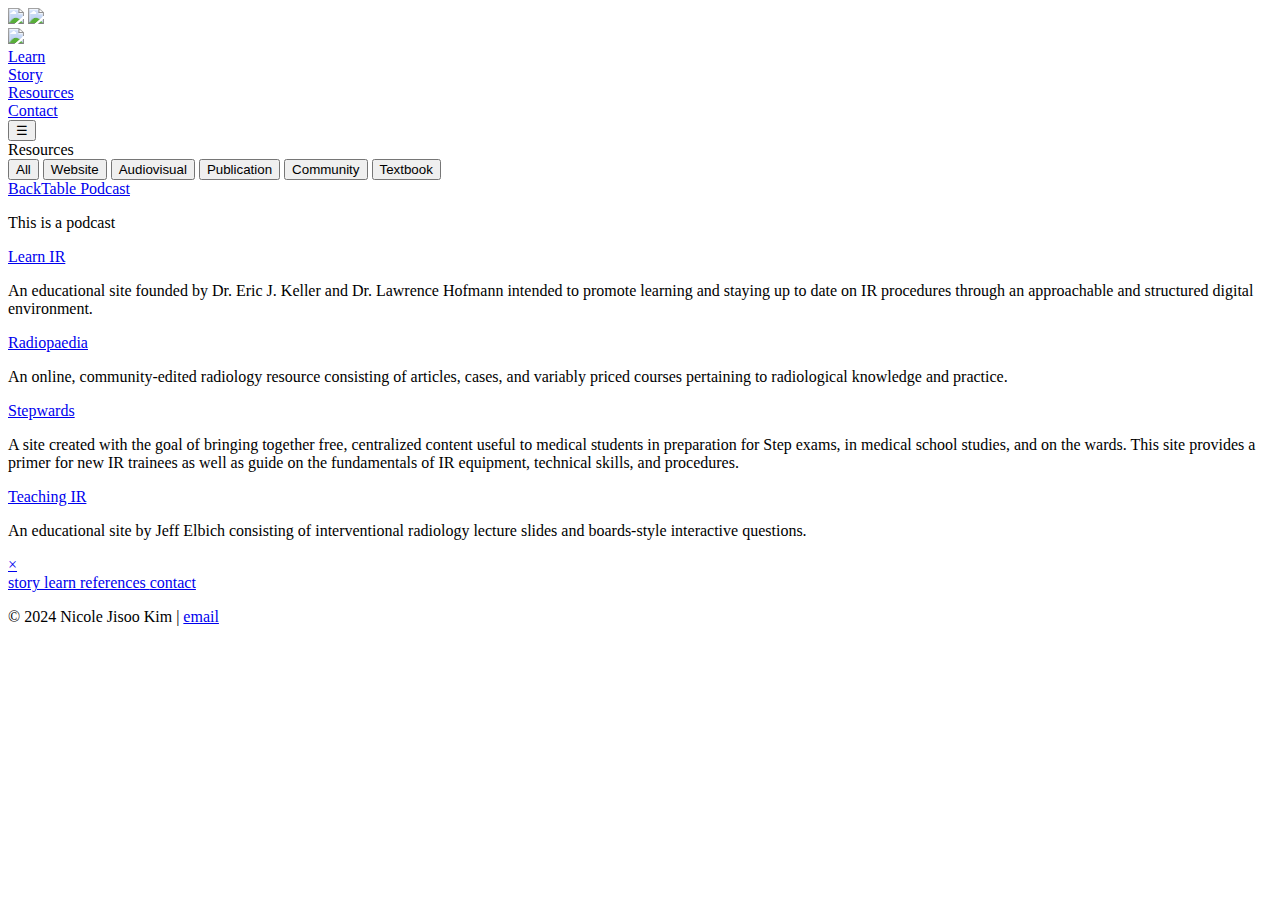
==== learning-resources.html @ 1f52162b "Initial commit" ====
<!DOCTYPE html>

<html lang="en" data-theme="dark">

<head>
    <meta charset="UTF-8">
    <meta name="viewport" content="width=device-width, initial-scale=1.0">
    <title>the collaterals</title>
    <article id="learning-resources" data-index-number="000D" data-parent-system="index"></article>
    <!--main css-->
    <link rel="stylesheet" type="text/css"
        href="C:\Users\nicol\Dropbox (Personal)\MISC\creation\code\cr - collaterals ir ed site\style.css">
    <!--main js-->
    <script defer
        src="C:\Users\nicol\Dropbox (Personal)\MISC\creation\code\cr - collaterals ir ed site\script.js"></script>
    <script defer src="https://ajax.googleapis.com/ajax/libs/jquery/3.7.1/jquery.min.js"></script>
    <!--nav bar js-->
    <!--<script src="https://code.jquery.com/jquery-1.10.2.js"></script>-->
</head>

<body onload="filterSelection('all')">
    <!--loader-->
    <div class="loader-container">
        <img class="loader-bg"
            src="C:\Users\nicol\Dropbox (Personal)\MISC\creation\code\cr - collaterals ir ed site\images\image-loader-ticks.png">
        <img class="loader"
            src="C:\Users\nicol\Dropbox (Personal)\MISC\creation\code\cr - collaterals ir ed site\images\image-loader-ray.png">
    </div>
    <section class="darkBg" id="page-content">
        <!--hero-->
        <section class="title-section metapage">
            <header class="navbar2 header header-visible">
                <div class="header-title navbar-text-hero">
                    <a href="#">
                        <!--<img src="C:\Users\nicol\Dropbox (Brown)\MISC\creations\col laterals\collaterals-cardsite-sample\collaterals_logo_mini.png">-->
                        <img
                            src="C:\Users\nicol\Dropbox (Brown)\MISC\creations\col laterals\collaterals-cardsite-sample\images\navbar-title-svg-white.svg">
                    </a>
                </div>
                <div class="navbar-container">
                    <div class="navbar-item">
                        <a class="btn" href="#">
                            Learn
                        </a>
                    </div>
                    <div class="navbar-item">
                        <a class="btn" href="#">
                            Story
                        </a>
                    </div>
                    <div class="navbar-item">
                        <a class="btn" href="file:///C:/Users/nicol/Dropbox%20(Personal)/MISC/creation/code/cr%20-%20collaterals%20ir%20ed%20site/learning-resources.html">
                            Resources
                        </a>
                    </div>
                    <div class="navbar-item">
                        <a class="btn" href="#">
                            Contact
                        </a>
                    </div>
                    <div class="navbar-item">
                        <button class="sidebar-open-button" onclick="openNav()">&#9776</button>
                        <!--<button class="sidebar-open-button-open" onclick="closeNav()">&#9776</button>-->
                    </div>
                </div>
            </header>
            <div class="title-block">
                <div class="title-section__title">
                    Resources
                </div>
            </div>
        </section>
        <section class="article-section-body">
            <div class="article-section__filters">
                <div class="filter-button__container" id="resourceFilterContainer">
                    <button class="filter-button selected" onclick="filterSelection('all')">All</button>
                    <button class="filter-button" onclick="filterSelection('t-www')">Website</button>
                    <button class="filter-button" onclick="filterSelection('t-audio')">Audiovisual</button>
                    <button class="filter-button" onclick="filterSelection('t-pub')">Publication</button>
                    <button class="filter-button" onclick="filterSelection('t-community')">Community</button>
                    <button class="filter-button" onclick="filterSelection('t-textbook')">Textbook</button>
                </div>
            </div>
            <div class="resources__container">
                <div class="resource t-www t-audio">
                    <a href="https://www.backtable.com/shows/vi" class="resource-title">
                        BackTable Podcast
                    </a>
                    <p class="resource-description">
                        This is a podcast
                    </p>
                </div>
                <div class="resource t-www">
                    <a href="https://www.learnir.org/" class="resource-title">
                        Learn IR
                    </a>
                    <p class="resource-description">
                        An educational site founded by Dr. Eric J. Keller and Dr. Lawrence Hofmann intended to promote learning and staying up to date on IR procedures through an approachable and structured digital environment. 
                    </p>
                </div>
                <div class="resource t-www">
                    <a href="https://radiopaedia.org/" class="resource-title">
                        Radiopaedia
                    </a>
                    <p class="resource-description">
                        An online, community-edited radiology resource consisting of articles, cases, and variably priced courses pertaining to radiological knowledge and practice.
                    </p>
                </div>
                <div class="resource t-www">
                    <a href="https://www.stepwards.com/?page_id=21222" class="resource-title">
                        Stepwards
                    </a>
                    <p class="resource-description">
                        A site created with the goal of bringing together free, centralized content useful to medical students in preparation for Step exams, in medical school studies, and on the wards. This site provides a primer for new IR trainees as well as guide on the fundamentals of IR equipment, technical skills, and procedures.
                    </p>
                </div>
                <div class="resource t-www">
                    <a href="https://www.teachingir.com/" class="resource-title">
                        Teaching IR
                    </a>
                    <p class="resource-description">
                        An educational site by Jeff Elbich consisting of interventional radiology lecture slides and boards-style interactive questions. 
                    </p>
                </div>
            </div>
        </section>
        
        <!--static sidebar-->
        <div class="sidebar-frame" id="mySidebar">
            <!--sidebar component - can switch out for another-->
            <a href="javascript:void(0)" class="close-button" onclick="closeNav()">&times;</a>
            <div class="sidebar-element">
                <a href="#">
                    story
                </a>
                <a href="#">
                    learn
                </a>
                <a href="#">
                    references
                </a>
                <a href="#">
                    contact
                </a>
            </div>
        </div>
        <!--end of sidebar-->
        <footer>
            <div class="footer-links">
                <div class="mark-left">
                    <p>© 2024 Nicole Jisoo Kim | <a href="mailto:nicole.jisoo@gmail.com">email</a></p>
                </div>
            </div>
        </footer>
    </section>
    <script>
        filterSelection("all")
function filterSelection(c) {
  var x, i;
  x = document.getElementsByClassName("resource");
  if (c == "all") c = "";
  // Add the "show" class (display:block) to the filtered elements, and remove the "show" class from the elements that are not selected
  for (i = 0; i < x.length; i++) {
    w3RemoveClass(x[i], "show");
    if (x[i].className.indexOf(c) > -1) w3AddClass(x[i], "show");
  }
}

// Show filtered elements
function w3AddClass(element, name) {
  var i, arr1, arr2;
  arr1 = element.className.split(" ");
  arr2 = name.split(" ");
  for (i = 0; i < arr2.length; i++) {
    if (arr1.indexOf(arr2[i]) == -1) {
      element.className += " " + arr2[i];
    }
  }
}

// Hide elements that are not selected
function w3RemoveClass(element, name) {
  var i, arr1, arr2;
  arr1 = element.className.split(" ");
  arr2 = name.split(" ");
  for (i = 0; i < arr2.length; i++) {
    while (arr1.indexOf(arr2[i]) > -1) {
      arr1.splice(arr1.indexOf(arr2[i]), 1);
    }
  }
  element.className = arr1.join(" ");
}

// Add active class to the current control button (highlight it)
var btnContainer = document.getElementById("resourceFilterContainer");
var btns = btnContainer.getElementsByClassName("filter-button");
for (var i = 0; i < btns.length; i++) {
  btns[i].addEventListener("click", function() {
    var current = document.getElementsByClassName("selected");
    current[0].className = current[0].className.replace(" selected", "");
    this.className += " selected";
  });
}
    </script>
</body>


<script src="https://ajax.googleapis.com/ajax/libs/jquery/1.10.2/jquery.min.js"></script>

<script>
    const loaderContainer = document.querySelector('.loader-container')
    const pageContent = document.querySelector('#page-content')

    window.addEventListener('load', () => {
        loaderContainer.classList.add('hidden')
        pageContent.classList.add('visible')
    })

</script>

</html>
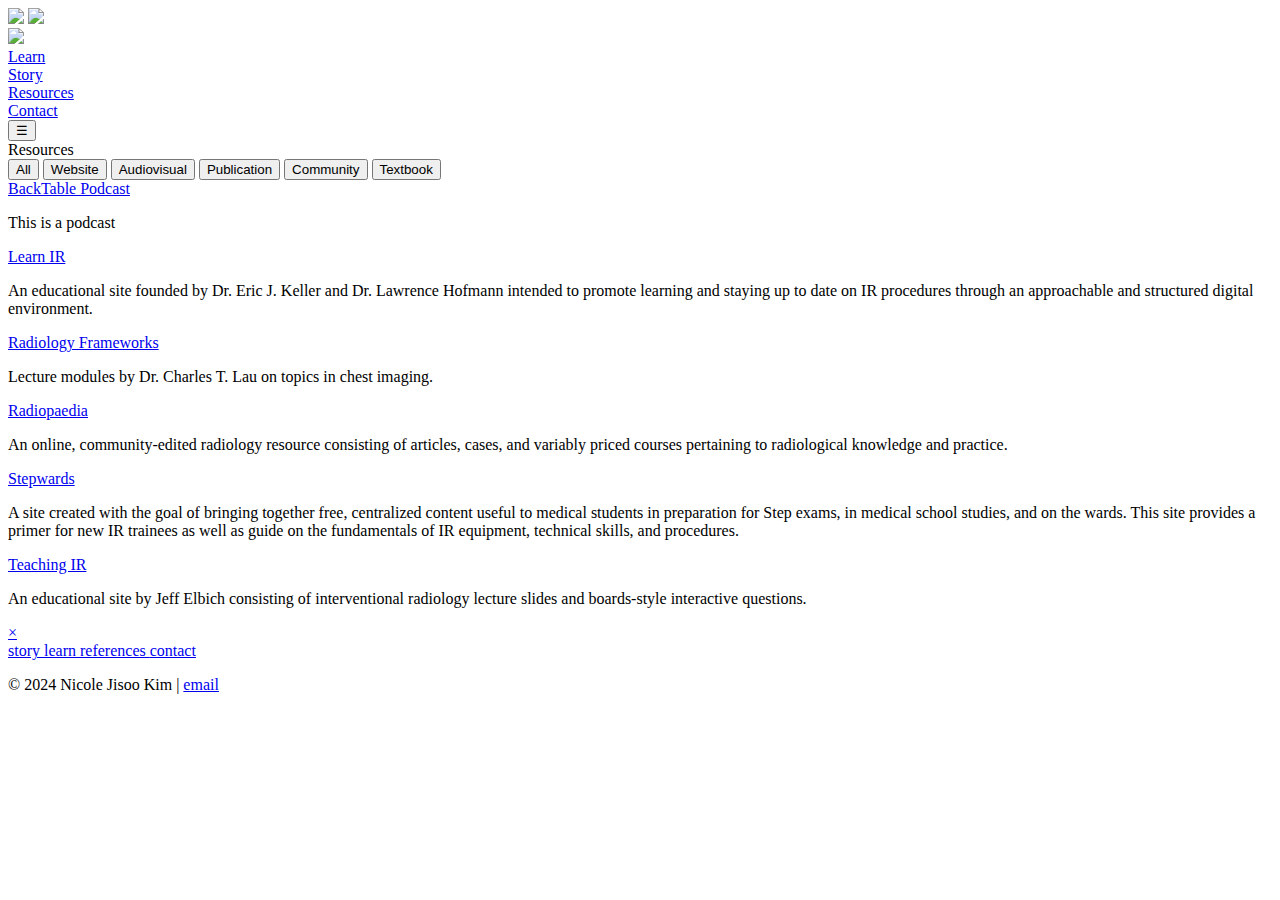
==== commit 3d66cadd: "Update css and js scripts" ====
--- a/learning-resources.html
+++ b/learning-resources.html
@@ -7,13 +7,18 @@
     <meta name="viewport" content="width=device-width, initial-scale=1.0">
     <title>the collaterals</title>
     <article id="learning-resources" data-index-number="000D" data-parent-system="index"></article>
-    <!--main css-->
+    <!--main css and js for editing-->
+    <!--<link rel="stylesheet" type="text/css"
+        href="C:\Users\nicol\Dropbox (Personal)\MISC\creation\code\collaterals-ir-ed\style.css">
+    <script defer
+        src="C:\Users\nicol\Dropbox (Personal)\MISC\creation\code\collaterals-ir-ed\script.js"></script>-->
+    <!--main css and js-->
     <link rel="stylesheet" type="text/css"
-        href="C:\Users\nicol\Dropbox (Personal)\MISC\creation\code\cr - collaterals ir ed site\style.css">
-    <!--main js-->
+        href="https://thecollaterals.netlify.app/style.css">
     <script defer
-        src="C:\Users\nicol\Dropbox (Personal)\MISC\creation\code\cr - collaterals ir ed site\script.js"></script>
-    <script defer src="https://ajax.googleapis.com/ajax/libs/jquery/3.7.1/jquery.min.js"></script>
+        src="https://thecollaterals.netlify.app/script.js"></script>
+    <!--jquery-->
+    <script src="https://ajax.googleapis.com/ajax/libs/jquery/3.7.1/jquery.min.js"></script>
     <!--nav bar js-->
     <!--<script src="https://code.jquery.com/jquery-1.10.2.js"></script>-->
 </head>
@@ -22,9 +27,9 @@
     <!--loader-->
     <div class="loader-container">
         <img class="loader-bg"
-            src="C:\Users\nicol\Dropbox (Personal)\MISC\creation\code\cr - collaterals ir ed site\images\image-loader-ticks.png">
+            src="C:\Users\nicol\Dropbox (Personal)\MISC\creation\code\collaterals-ir-ed\images\image-loader-ticks.png">
         <img class="loader"
-            src="C:\Users\nicol\Dropbox (Personal)\MISC\creation\code\cr - collaterals ir ed site\images\image-loader-ray.png">
+            src="C:\Users\nicol\Dropbox (Personal)\MISC\creation\code\collaterals-ir-ed\images\image-loader-ray.png">
     </div>
     <section class="darkBg" id="page-content">
         <!--hero-->
@@ -49,7 +54,7 @@
                         </a>
                     </div>
                     <div class="navbar-item">
-                        <a class="btn" href="file:///C:/Users/nicol/Dropbox%20(Personal)/MISC/creation/code/cr%20-%20collaterals%20ir%20ed%20site/learning-resources.html">
+                        <a class="btn" href="#">
                             Resources
                         </a>
                     </div>
@@ -96,6 +101,14 @@
                     </a>
                     <p class="resource-description">
                         An educational site founded by Dr. Eric J. Keller and Dr. Lawrence Hofmann intended to promote learning and staying up to date on IR procedures through an approachable and structured digital environment. 
+                    </p>
+                </div>
+                <div class="resource t-www t-audio">
+                    <a href="https://radiologyframeworks.com/" class="resource-title">
+                        Radiology Frameworks
+                    </a>
+                    <p class="resource-description">
+                        Lecture modules by Dr. Charles T. Lau on topics in chest imaging.
                     </p>
                 </div>
                 <div class="resource t-www">
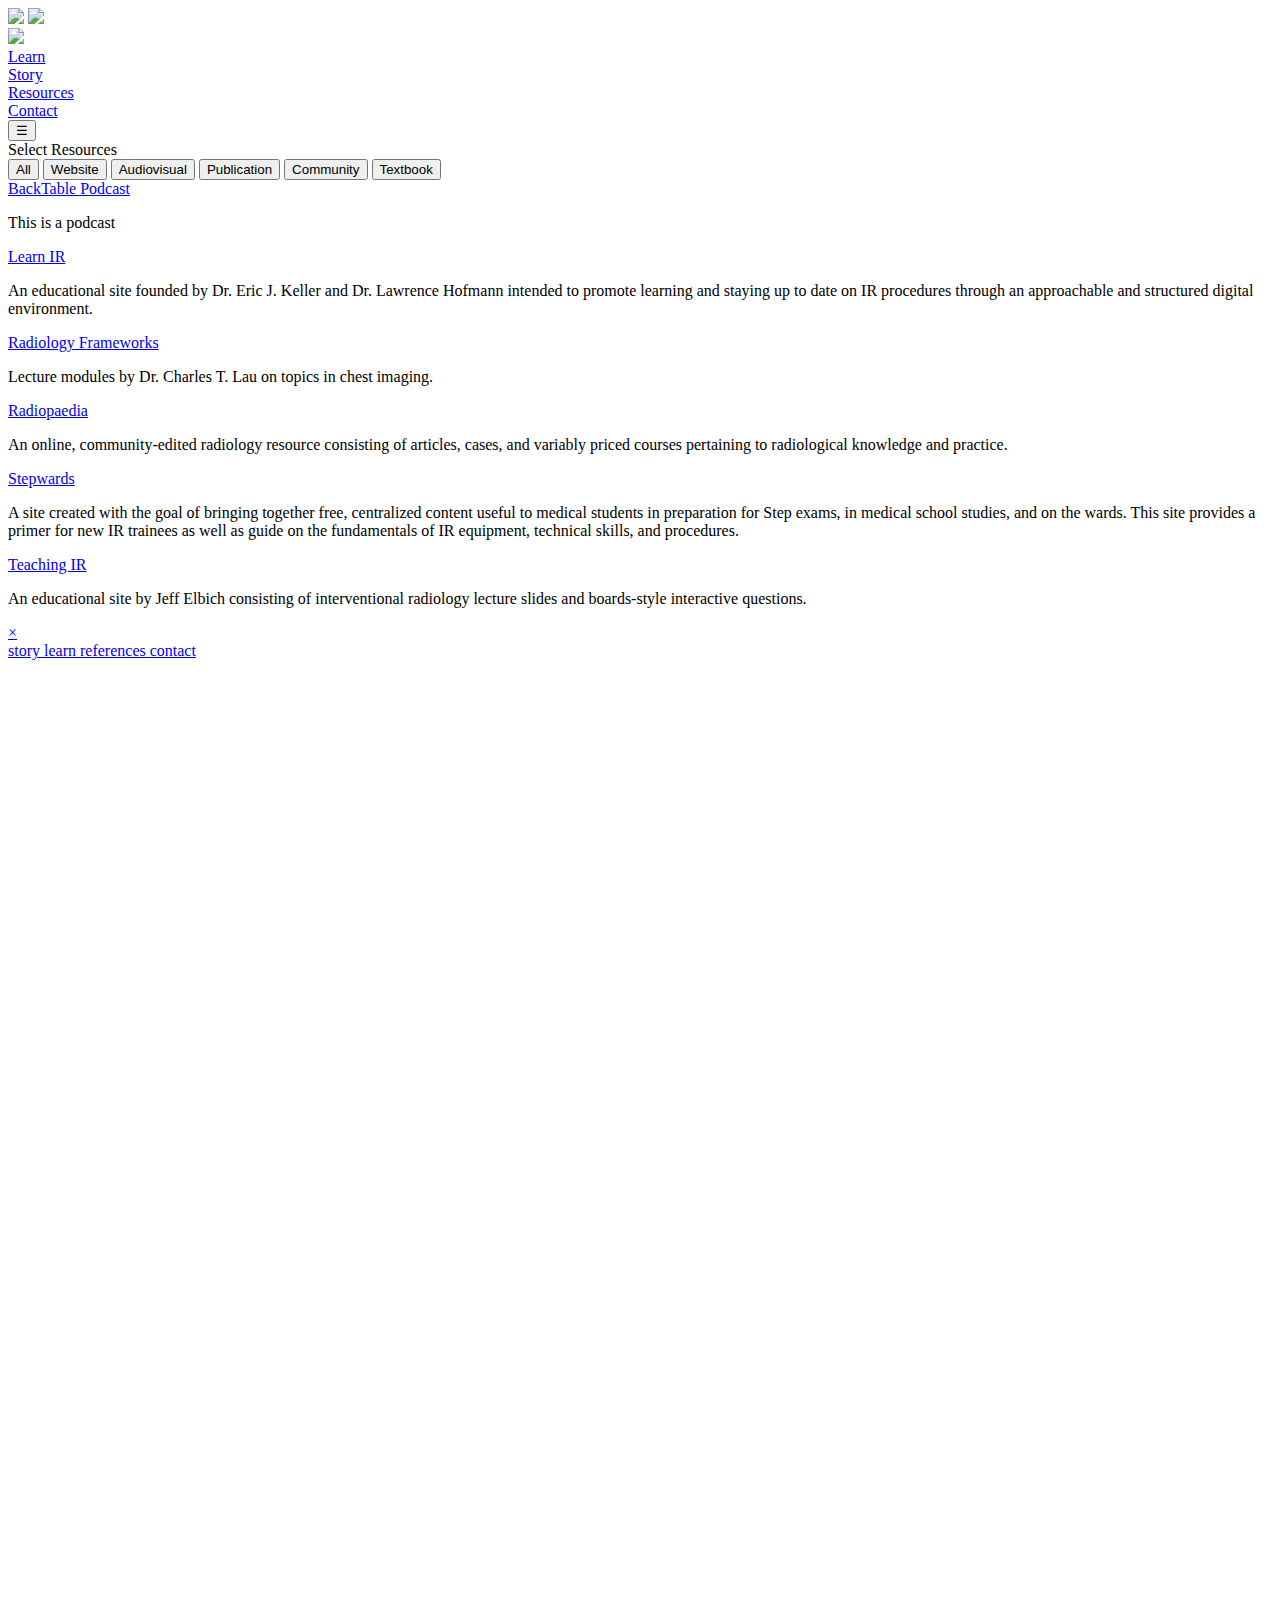
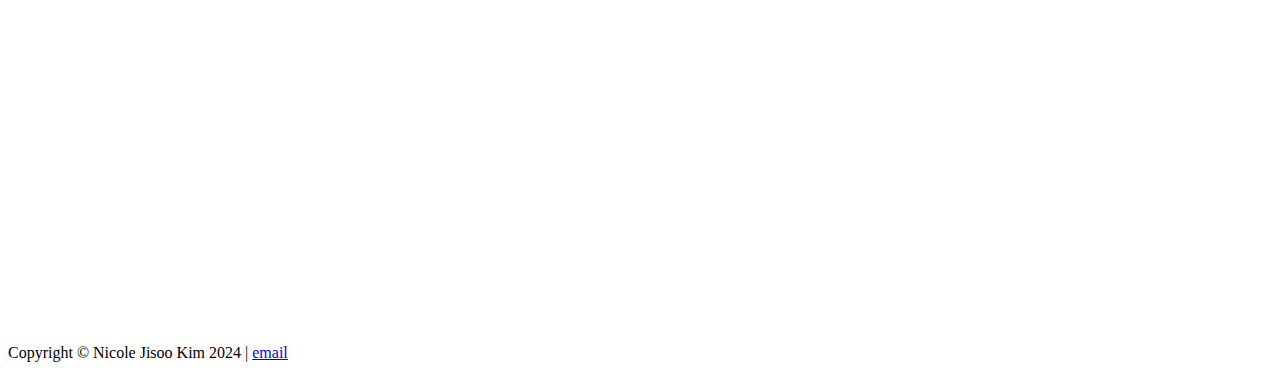
==== commit 92d47d1e: "Update src hyperlinks" ====
--- a/learning-resources.html
+++ b/learning-resources.html
@@ -8,15 +8,15 @@
     <title>the collaterals</title>
     <article id="learning-resources" data-index-number="000D" data-parent-system="index"></article>
     <!--main css and js for editing-->
-    <!--<link rel="stylesheet" type="text/css"
+    <link rel="stylesheet" type="text/css"
         href="C:\Users\nicol\Dropbox (Personal)\MISC\creation\code\collaterals-ir-ed\style.css">
     <script defer
-        src="C:\Users\nicol\Dropbox (Personal)\MISC\creation\code\collaterals-ir-ed\script.js"></script>-->
+        src="C:\Users\nicol\Dropbox (Personal)\MISC\creation\code\collaterals-ir-ed\script.js"></script>
     <!--main css and js-->
-    <link rel="stylesheet" type="text/css"
+    <!--<link rel="stylesheet" type="text/css"
         href="https://thecollaterals.netlify.app/style.css">
     <script defer
-        src="https://thecollaterals.netlify.app/script.js"></script>
+        src="https://thecollaterals.netlify.app/script.js"></script>-->
     <!--jquery-->
     <script src="https://ajax.googleapis.com/ajax/libs/jquery/3.7.1/jquery.min.js"></script>
     <!--nav bar js-->
@@ -71,7 +71,7 @@
             </header>
             <div class="title-block">
                 <div class="title-section__title">
-                    Resources
+                    Select Resources
                 </div>
             </div>
         </section>
@@ -158,10 +158,20 @@
             </div>
         </div>
         <!--end of sidebar-->
+        <!--svg overlay-->
+        <div class="overlay-dark">
+            <svg viewBox="0 0 1000 1000">
+                <path d=""M0 2S175 1 500 1s500 1 500 1V0H0Z"></path>
+            </svg>
+        </div>
+        <div class="overlay-story">
+            
+        </div>
+        <!--end of svg overlay-->
         <footer>
             <div class="footer-links">
                 <div class="mark-left">
-                    <p>© 2024 Nicole Jisoo Kim | <a href="mailto:nicole.jisoo@gmail.com">email</a></p>
+                    <p>Copyright © Nicole Jisoo Kim 2024 | <a href="mailto:nicole.jisoo@gmail.com">email</a></p>
                 </div>
             </div>
         </footer>
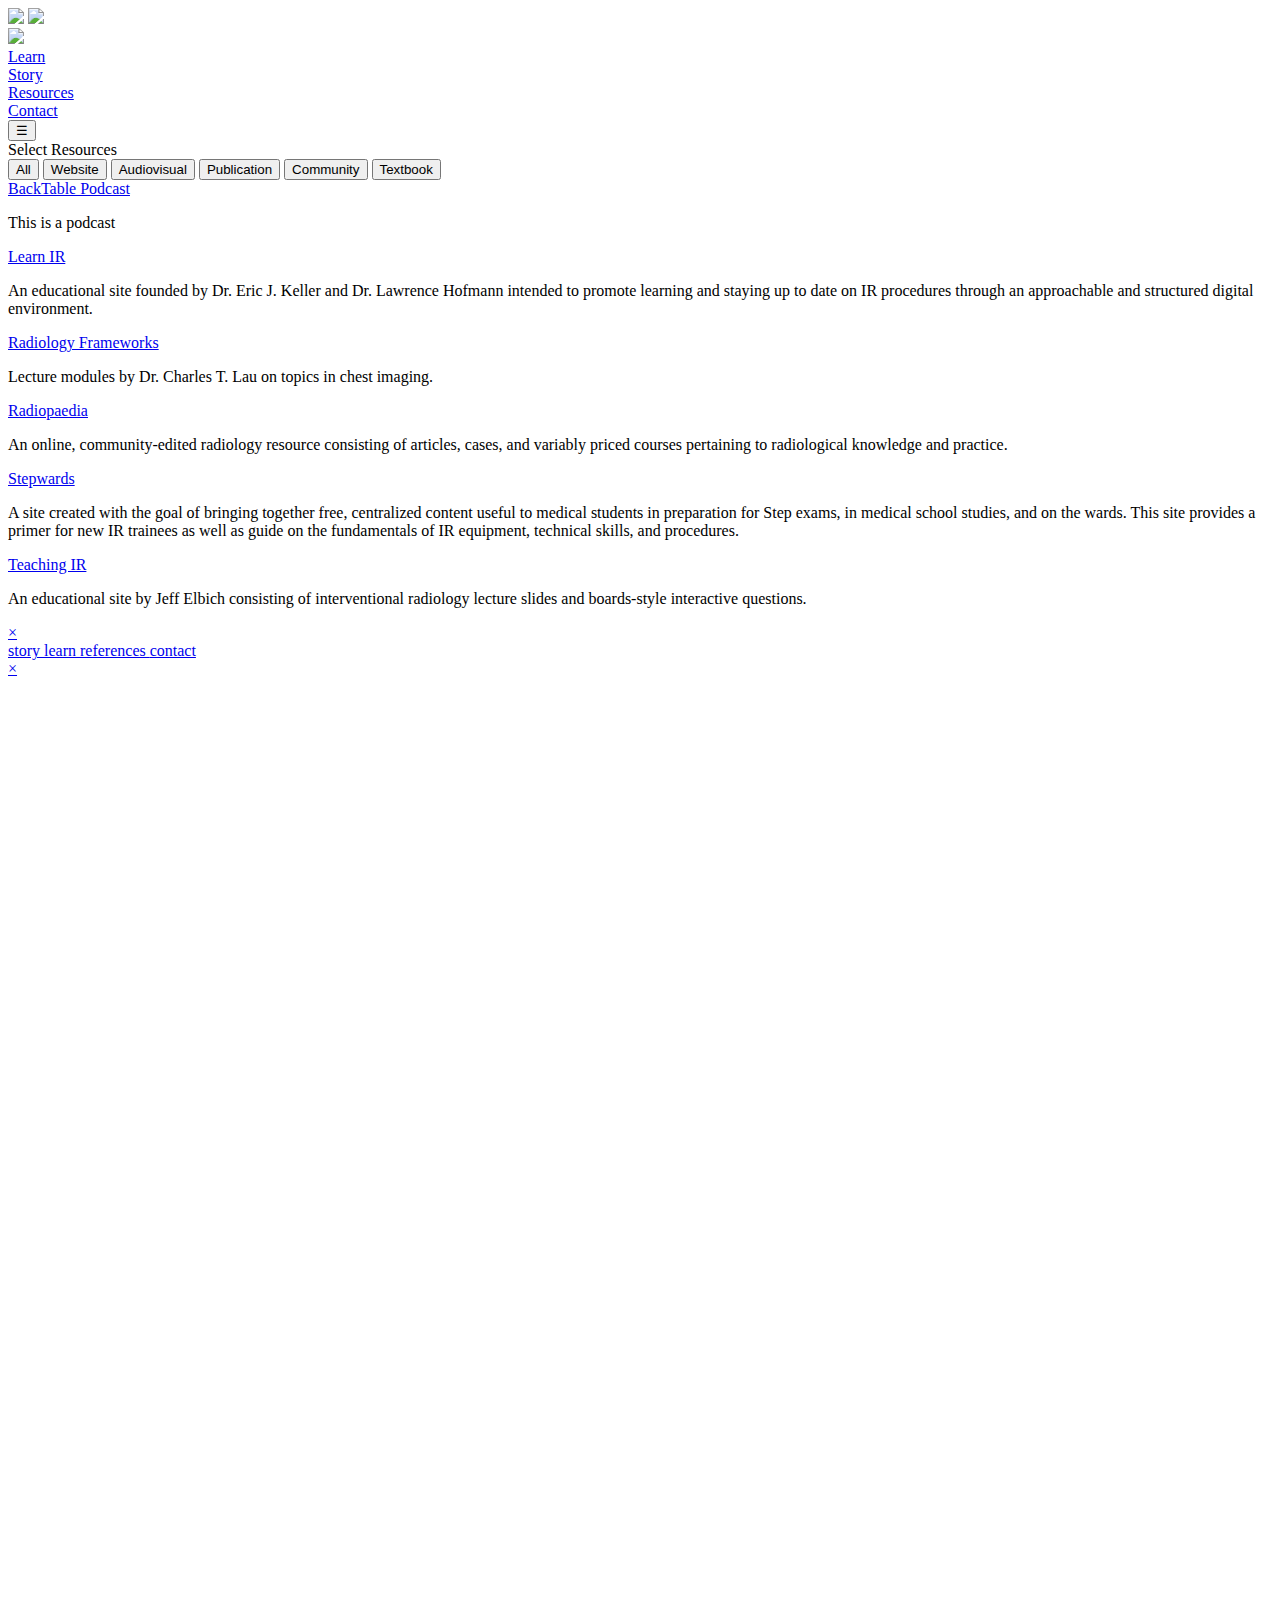
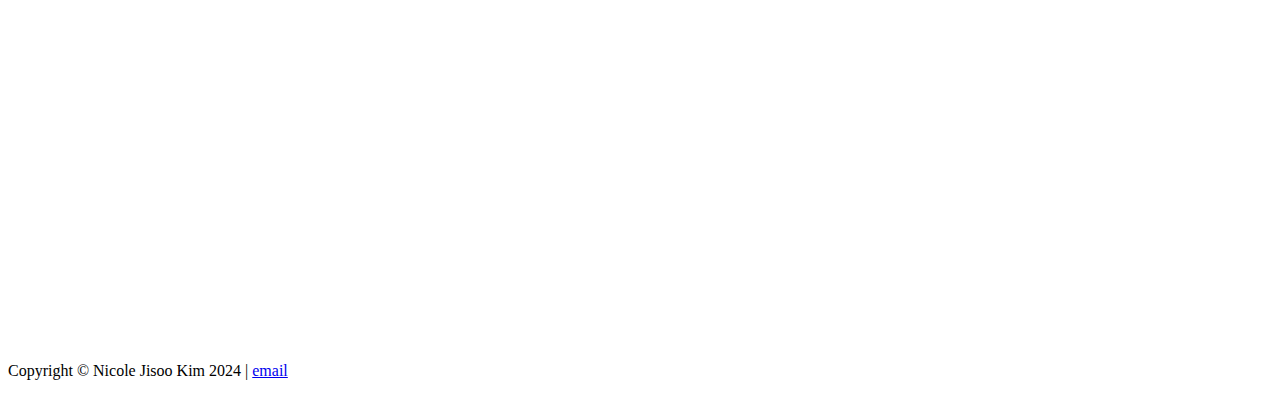
==== commit 0e740744: "Update learning-resources.html" ====
--- a/learning-resources.html
+++ b/learning-resources.html
@@ -8,15 +8,15 @@
     <title>the collaterals</title>
     <article id="learning-resources" data-index-number="000D" data-parent-system="index"></article>
     <!--main css and js for editing-->
-    <link rel="stylesheet" type="text/css"
+    <!--<link rel="stylesheet" type="text/css"
         href="C:\Users\nicol\Dropbox (Personal)\MISC\creation\code\collaterals-ir-ed\style.css">
     <script defer
-        src="C:\Users\nicol\Dropbox (Personal)\MISC\creation\code\collaterals-ir-ed\script.js"></script>
+        src="C:\Users\nicol\Dropbox (Personal)\MISC\creation\code\collaterals-ir-ed\script.js"></script>-->
     <!--main css and js-->
-    <!--<link rel="stylesheet" type="text/css"
+    <link rel="stylesheet" type="text/css"
         href="https://thecollaterals.netlify.app/style.css">
     <script defer
-        src="https://thecollaterals.netlify.app/script.js"></script>-->
+        src="https://thecollaterals.netlify.app/script.js"></script>
     <!--jquery-->
     <script src="https://ajax.googleapis.com/ajax/libs/jquery/3.7.1/jquery.min.js"></script>
     <!--nav bar js-->
@@ -158,6 +158,8 @@
             </div>
         </div>
         <!--end of sidebar-->
+        <!--close button-->
+        <a href="javascript:void(0)" class="close-button" onclick="closeNav()">&times;</a>
         <!--svg overlay-->
         <div class="overlay-dark">
             <svg viewBox="0 0 1000 1000">
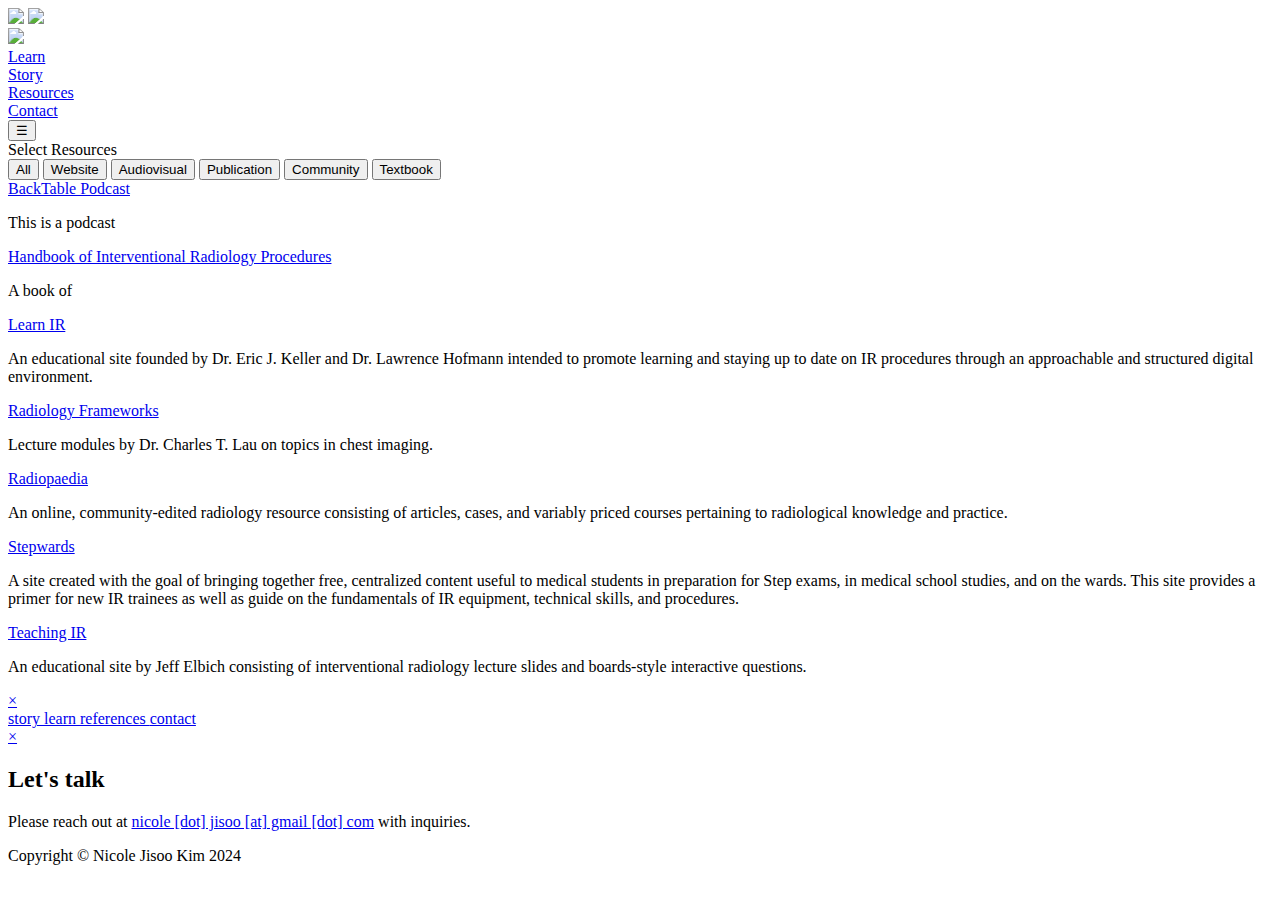
==== commit b57d006a: "Update script for table filtering" ====
--- a/learning-resources.html
+++ b/learning-resources.html
@@ -8,15 +8,15 @@
     <title>the collaterals</title>
     <article id="learning-resources" data-index-number="000D" data-parent-system="index"></article>
     <!--main css and js for editing-->
-    <!--<link rel="stylesheet" type="text/css"
+    <link rel="stylesheet" type="text/css"
         href="C:\Users\nicol\Dropbox (Personal)\MISC\creation\code\collaterals-ir-ed\style.css">
     <script defer
-        src="C:\Users\nicol\Dropbox (Personal)\MISC\creation\code\collaterals-ir-ed\script.js"></script>-->
+        src="C:\Users\nicol\Dropbox (Personal)\MISC\creation\code\collaterals-ir-ed\script.js"></script>
     <!--main css and js-->
-    <link rel="stylesheet" type="text/css"
+    <!--<link rel="stylesheet" type="text/css"
         href="https://thecollaterals.netlify.app/style.css">
     <script defer
-        src="https://thecollaterals.netlify.app/script.js"></script>
+        src="https://thecollaterals.netlify.app/script.js"></script>-->
     <!--jquery-->
     <script src="https://ajax.googleapis.com/ajax/libs/jquery/3.7.1/jquery.min.js"></script>
     <!--nav bar js-->
@@ -27,9 +27,9 @@
     <!--loader-->
     <div class="loader-container">
         <img class="loader-bg"
-            src="C:\Users\nicol\Dropbox (Personal)\MISC\creation\code\collaterals-ir-ed\images\image-loader-ticks.png">
+            src="https://thecollaterals.netlify.app/images/image-loader-ticks.png">
         <img class="loader"
-            src="C:\Users\nicol\Dropbox (Personal)\MISC\creation\code\collaterals-ir-ed\images\image-loader-ray.png">
+            src="https://thecollaterals.netlify.app/images/image-loader-ray.png">
     </div>
     <section class="darkBg" id="page-content">
         <!--hero-->
@@ -54,11 +54,11 @@
                         </a>
                     </div>
                     <div class="navbar-item">
-                        <a class="btn" href="#">
+                        <a class="btn" href="https://thecollaterals.netlify.app/learning-resources/">
                             Resources
                         </a>
                     </div>
-                    <div class="navbar-item">
+                    <div class="navbar-item" onclick="openContact()">
                         <a class="btn" href="#">
                             Contact
                         </a>
@@ -69,7 +69,7 @@
                     </div>
                 </div>
             </header>
-            <div class="title-block">
+            <div class="title-block nav-pages">
                 <div class="title-section__title">
                     Select Resources
                 </div>
@@ -95,6 +95,14 @@
                         This is a podcast
                     </p>
                 </div>
+                <div class="resource t-textbook">
+                    <a href="#" class="resource-title">
+                        Handbook of Interventional Radiology Procedures
+                    </a>
+                    <p class="resource-description">
+                        A book of
+                    </p>
+                </div>
                 <div class="resource t-www">
                     <a href="https://www.learnir.org/" class="resource-title">
                         Learn IR
@@ -158,22 +166,19 @@
             </div>
         </div>
         <!--end of sidebar-->
-        <!--close button-->
-        <a href="javascript:void(0)" class="close-button" onclick="closeNav()">&times;</a>
-        <!--svg overlay-->
-        <div class="overlay-dark">
-            <svg viewBox="0 0 1000 1000">
-                <path d=""M0 2S175 1 500 1s500 1 500 1V0H0Z"></path>
-            </svg>
+        <!--static contact overlay-->
+        <div class="sidebar-frame" id="overlayContact">
+            <a href="javascript:void(0)" class="close-button" onclick="closeContact()">&times;</a>
+            <div class="sidebar-element">
+                <h2>Let's talk</h2>
+                <p>Please reach out at <a href="mailto:nicole.jisoo@gmail.com">nicole [dot] jisoo [at] gmail [dot] com</a> with inquiries.</p>
+            </div>
         </div>
-        <div class="overlay-story">
-            
-        </div>
-        <!--end of svg overlay-->
+        <!--end of story overlay-->
         <footer>
             <div class="footer-links">
                 <div class="mark-left">
-                    <p>Copyright © Nicole Jisoo Kim 2024 | <a href="mailto:nicole.jisoo@gmail.com">email</a></p>
+                    <p>Copyright © Nicole Jisoo Kim 2024</p>
                 </div>
             </div>
         </footer>
@@ -231,7 +236,6 @@
 
 
 <script src="https://ajax.googleapis.com/ajax/libs/jquery/1.10.2/jquery.min.js"></script>
-
 <script>
     const loaderContainer = document.querySelector('.loader-container')
     const pageContent = document.querySelector('#page-content')
@@ -240,7 +244,6 @@
         loaderContainer.classList.add('hidden')
         pageContent.classList.add('visible')
     })
-
 </script>
 
 </html>